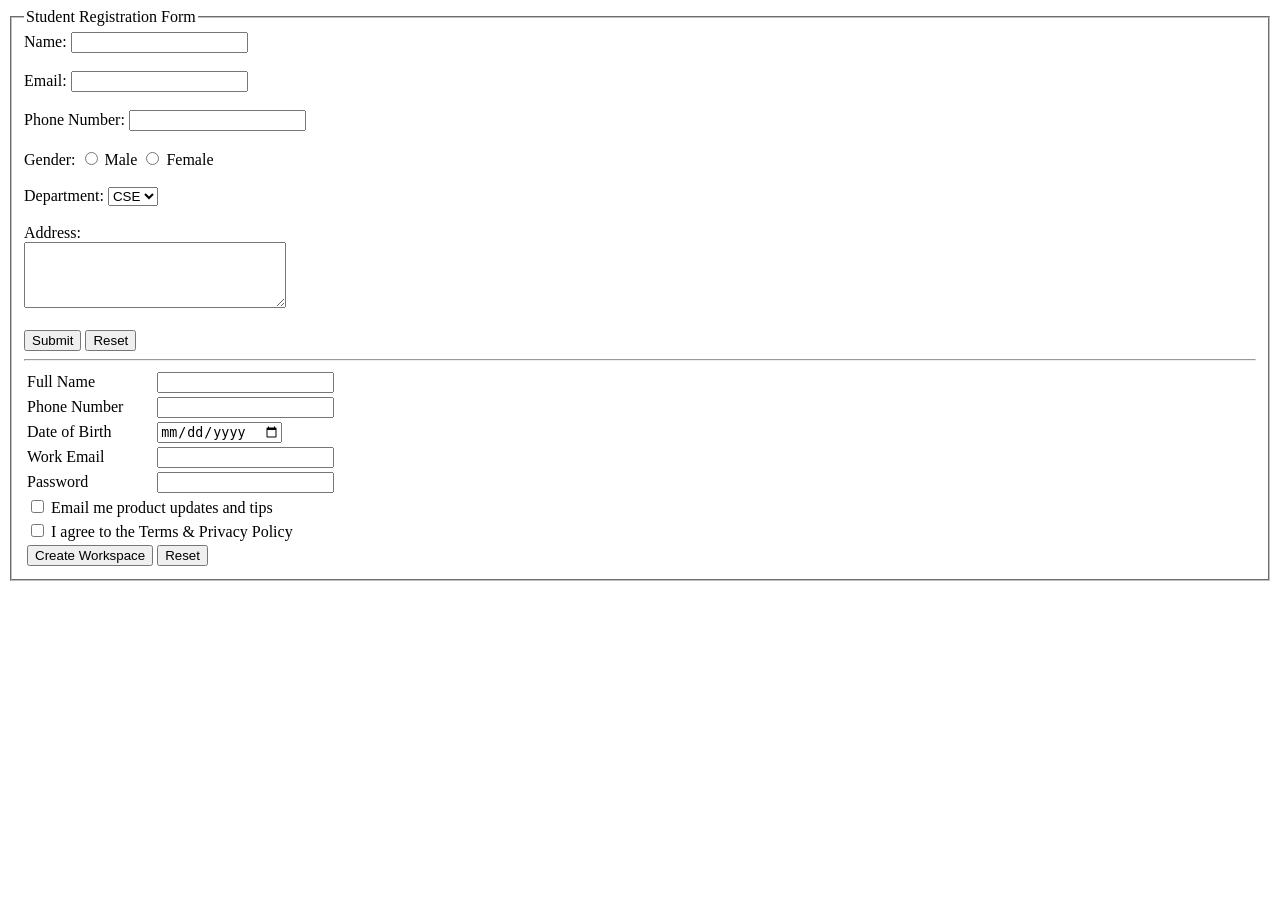
==== lab/HTML/preactice.html @ ed21161e "22-49760-3" ====
<!DOCTYPE html>
<html>
<head>
    <title>Student Registration Form</title>
</head>
<body>

<form method="post">

    <fieldset>
        <legend>Student Registration Form</legend>

        <label for="name">Name:</label>
        <input type="text" id="name" name="name" required>
        <br><br>

        <label for="email">Email:</label>
        <input type="email" id="email" name="email" required>
        <br><br>

        <label for="phone">Phone Number:</label>
        <input type="tel" id="phone" name="phone">
        <br><br>

        <label>Gender:</label>
        <input type="radio" id="male" name="gender" value="Male">
        <label for="male">Male</label>

        <input type="radio" id="female" name="gender" value="Female">
        <label for="female">Female</label>
        <br><br>

        <label for="department">Department:</label>
        <select id="department" name="department">
            <option value="cse">CSE</option>
            <option value="eee">EEE</option>
            <option value="bba">BBA</option>
        </select>
        <br><br>

        <label for="address">Address:</label><br>
        <textarea id="address" name="address" rows="4" cols="30"></textarea>
        <br><br>

        <input type="submit" value="Submit">
        <input type="reset" value="Reset">

<hr>

<!-- --------------------------------------------tr td way ----------------------------- -->
        <form>
                <table>

                <tr>
                    <td><label for="fullname">Full Name</label></td>
                    <td><input type="text" id="fullname" name="fullname"></td>
                </tr>

                <tr>
                    <td><label for="phone">Phone Number</label></td>
                    <td><input type="tel" id="phone" name="phone"></td>
                </tr>

                <tr>
                    <td><label for="dob">Date of Birth</label></td>
                    <td><input type="date" id="dob" name="dob"></td>
                </tr>

                <tr>
                    <td><label for="email">Work Email</label></td>
                    <td><input type="email" id="email" name="email"></td>
                </tr>

                <tr>
                    <td><label for="password">Password</label></td>
                    <td><input type="password" id="password" name="password"></td>
                </tr>

                <tr>
                    <td colspan="2">
                        <input type="checkbox" id="updates">
                        <label for="updates">Email me product updates and tips</label>
                    </td>
                </tr>

                <tr>
                    <td colspan="2">
                        <input type="checkbox" id="terms">
                        <label for="terms">I agree to the Terms & Privacy Policy</label>
                    </td>
                </tr>

                <tr>
                    <td>
                        <input type="submit" value="Create Workspace">
                    </td>
                    <td>
                        <input type="reset" value="Reset">
                    </td>
                </tr>

                </table>
                </form>

    </fieldset>

</form>

</body>
</html>
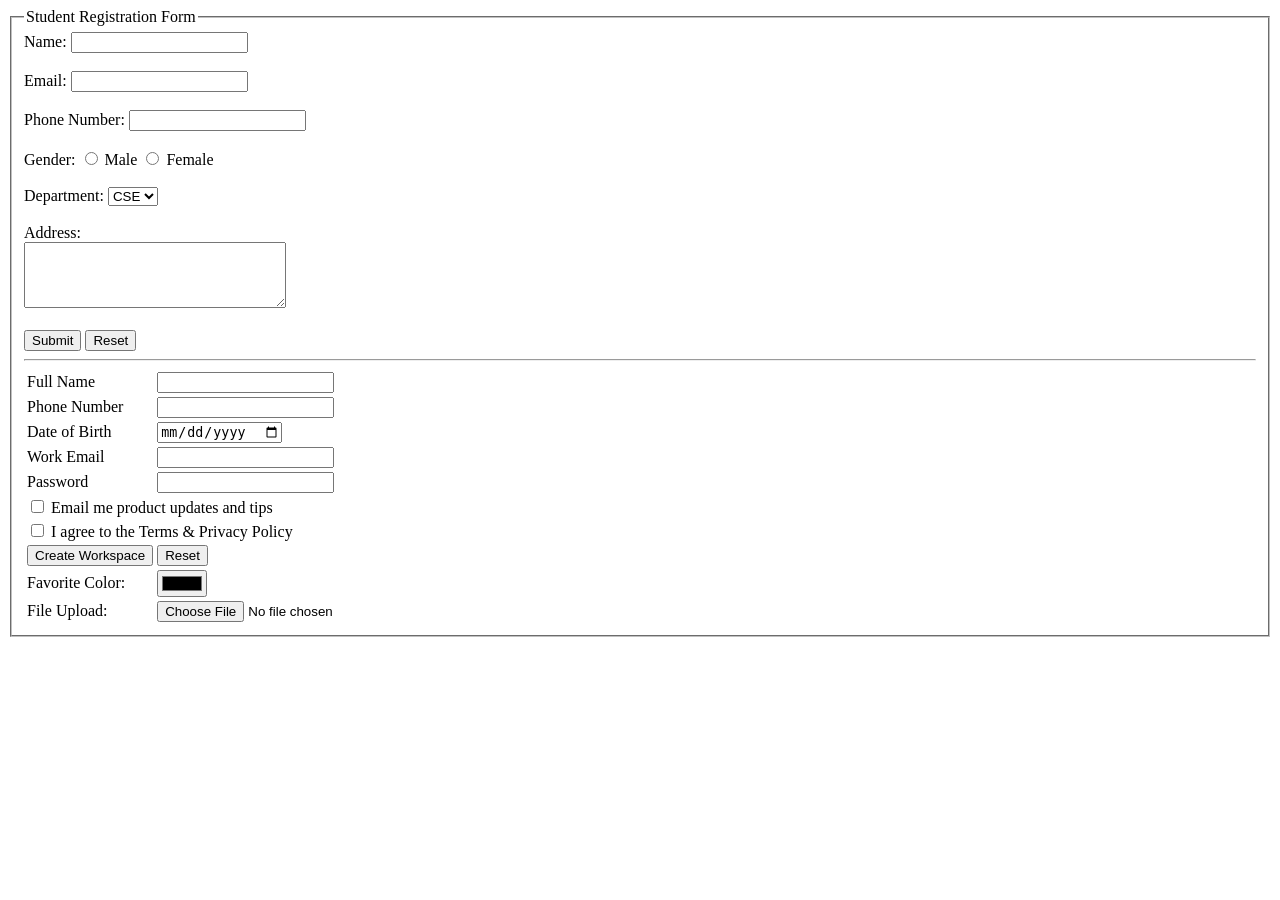
==== commit 45b3208e: "22-49760-3" ====
--- a/lab/HTML/preactice.html
+++ b/lab/HTML/preactice.html
@@ -100,6 +100,15 @@
                     </td>
                 </tr>
 
+                <tr>
+                    <td><label for="color">Favorite Color:</label></td>
+                    <td><input type="color" id="color" name="color"></td>
+                </tr>
+                <tr>
+                    <td><label for="file">File Upload:</label></td>
+                    <td><input type="file" id="file" name="file"></td>
+                </tr>
+
                 </table>
                 </form>
 
